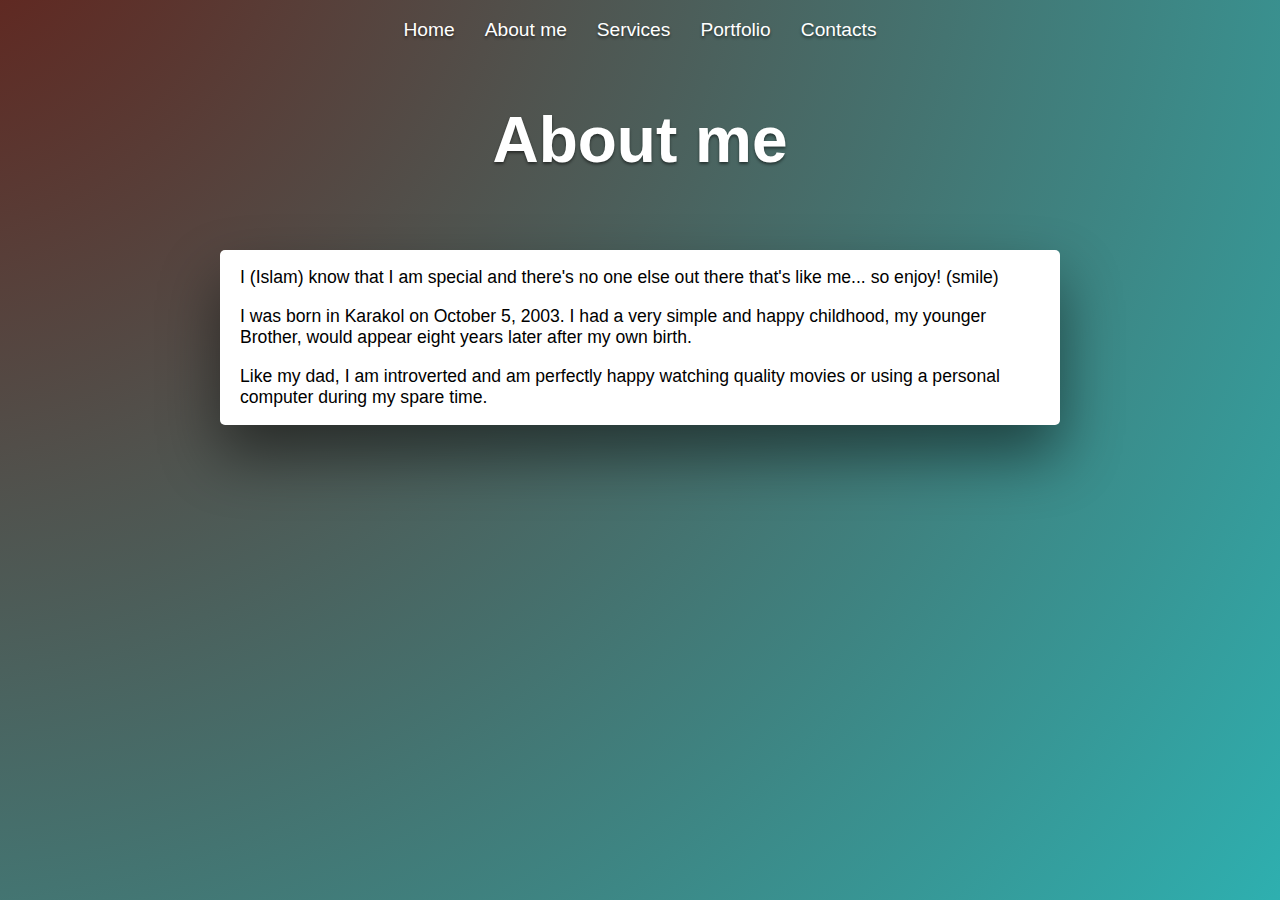
==== about-me.html @ da0c47d6 "first commit" ====
<!DOCTYPE html>
<html>
<head>
  <meta charset="utf-8" />
  <meta http-equiv="X-UA-Compatible" content="IE=edge">
  <title>About me</title>
  <meta name="viewport" content="width=device-width, initial-scale=1">
  <link rel="stylesheet" type="text/css" media="screen" href="main.css" />
</head>
<body>
  <nav>
    <ul>
      <li><a href="/index.html">Home</a></li>
      <li><a href="/about-me.html">About me</a></li>
      <li><a href="/services.html">Services</a></li>
      <li><a href="/portfolio.html">Portfolio</a></li>
      <li><a href="/contacts.html">Contacts</a></li>
    </ul>
  </nav>
  <header>
    <h1>About me</h1>
  </header>
  <section id="content">
    <article>
      <p>I (Islam) know that I am special and there's no one else out there that's like me... so enjoy! (smile)</p> 
      <p>I was born in Karakol on October 5, 2003. I had a very simple and happy childhood, my younger Brother, would appear eight years later after my own birth.</p>
      <p>Like my dad, I am introverted and am perfectly happy watching quality movies or using a personal computer during my spare time.</p>
    </article>
  </section>
  <footer>

  </footer>
</body>
</html>
---- main.css ----
:root {
  --max-width: 800px;
  --nav-height: 60px;
}

body {
  margin: 0;
  padding: 0 15px 80px;
  background-image: radial-gradient(circle farthest-corner at -10% -5%, #602821 5%, #12FBFF 60%, #B34EE9 80%, #3744FF 100%);
  background-size: 100% 4000px;

  font-family: 'Open Sans', sans-serif;
}

nav ul {
  max-width: var(--max-width);
  margin: 0 auto;
  padding: 0;
  list-style-type: none;
  display: flex;
  justify-content: center;
  flex-wrap: wrap;
}

nav ul li {
  text-align: center;
}

nav ul li a {
  display: block;
  padding: 0 15px;
  line-height: var(--nav-height);
  color: white;
  text-decoration: none;
  text-shadow: 0 2px 3px #0000007d;
  font-size: 1.2em;
  transition: transform .2s ease-in;
}
nav ul li a:hover {
  transform: scale(1.3);
}
nav ul li a.active {
  text-decoration: underline;
}

header {
  max-width: var(--max-width);
  margin: 0 auto;
  padding-bottom: 30px;
  text-align: center;
  font-size: 2em;
  color: white;
  text-shadow: 0 2px 3px #0000007d;
}

section#content {
  max-width: var(--max-width);
  margin: 0 auto;
  display: flex;
  background-color: white;
  padding: 0 20px;
  border-radius: 5px;
  box-shadow: 0 30px 60px #0000007d;
  font-size: 1.1em;
}

section#content ul {
  list-style-type: none;
  padding-left: 0;
}
section#content aside {
  margin: 0 20px;
}

@media (max-width: 700px) {
  section#content {
    flex-wrap: wrap;
  }
  section#content aside {
    margin: 0;
  }
}
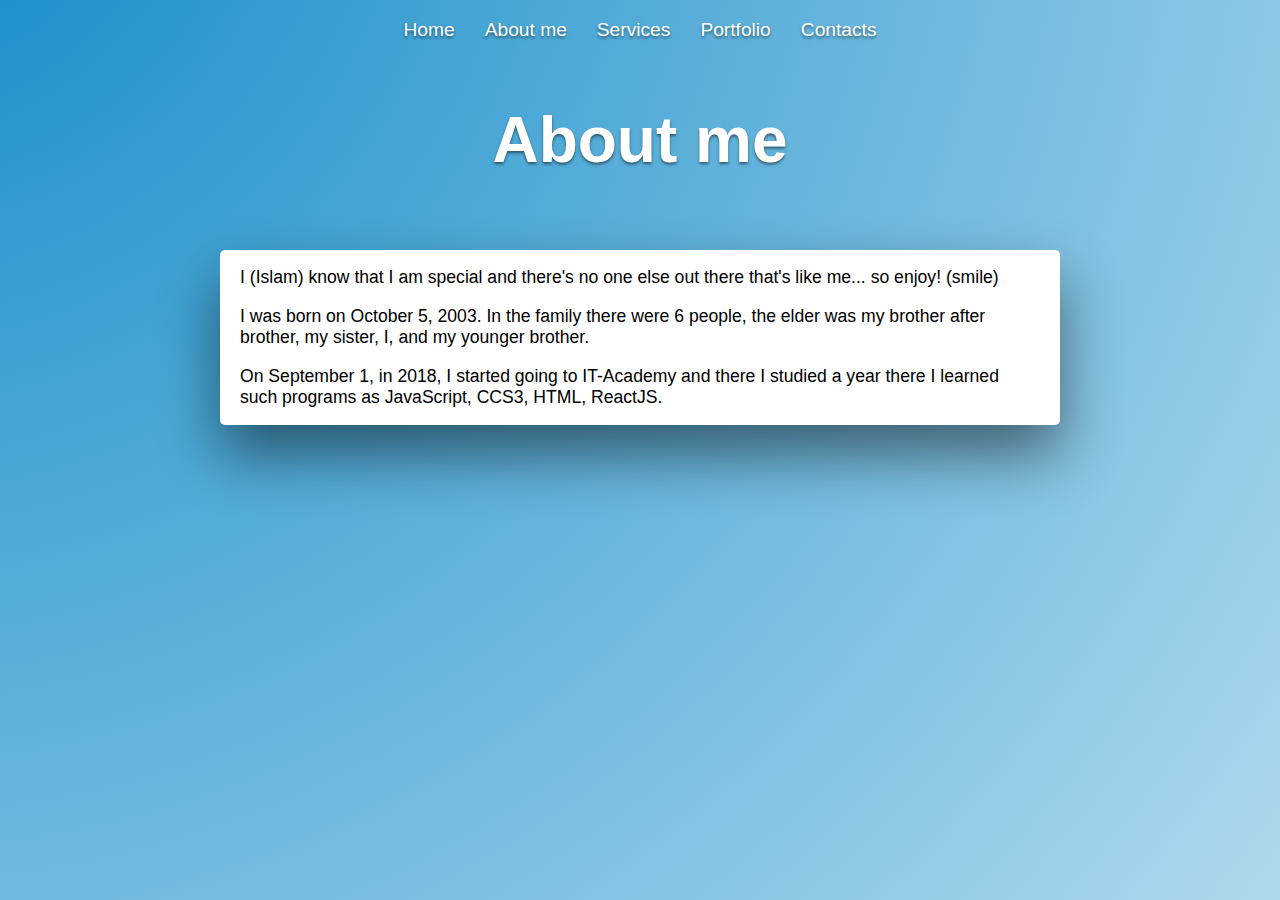
==== commit 1647c141: "add github" ====
--- a/about-me.html
+++ b/about-me.html
@@ -23,8 +23,8 @@
   <section id="content">
     <article>
       <p>I (Islam) know that I am special and there's no one else out there that's like me... so enjoy! (smile)</p> 
-      <p>I was born in Karakol on October 5, 2003. I had a very simple and happy childhood, my younger Brother, would appear eight years later after my own birth.</p>
-      <p>Like my dad, I am introverted and am perfectly happy watching quality movies or using a personal computer during my spare time.</p>
+      <p>I was born on October 5, 2003. In the family there were 6 people, the elder was my brother after brother, my sister, I, and my younger brother.</p>
+      <p>On September 1, in 2018, I started going to IT-Academy and there I studied a year there I learned such programs as JavaScript, CCS3, HTML, ReactJS.</p>
     </article>
   </section>
   <footer>
--- a/main.css
+++ b/main.css
@@ -6,7 +6,7 @@
 body {
   margin: 0;
   padding: 0 15px 80px;
-  background-image: radial-gradient(circle farthest-corner at -10% -5%, #602821 5%, #12FBFF 60%, #B34EE9 80%, #3744FF 100%);
+  background-image: radial-gradient(circle farthest-corner at -10% -5%, #1E92CC 5%, rgba(31, 133, 134, 0) 60%, #CCBE41 80%, #3744FF 100%);
   background-size: 100% 4000px;
 
   font-family: 'Open Sans', sans-serif;
